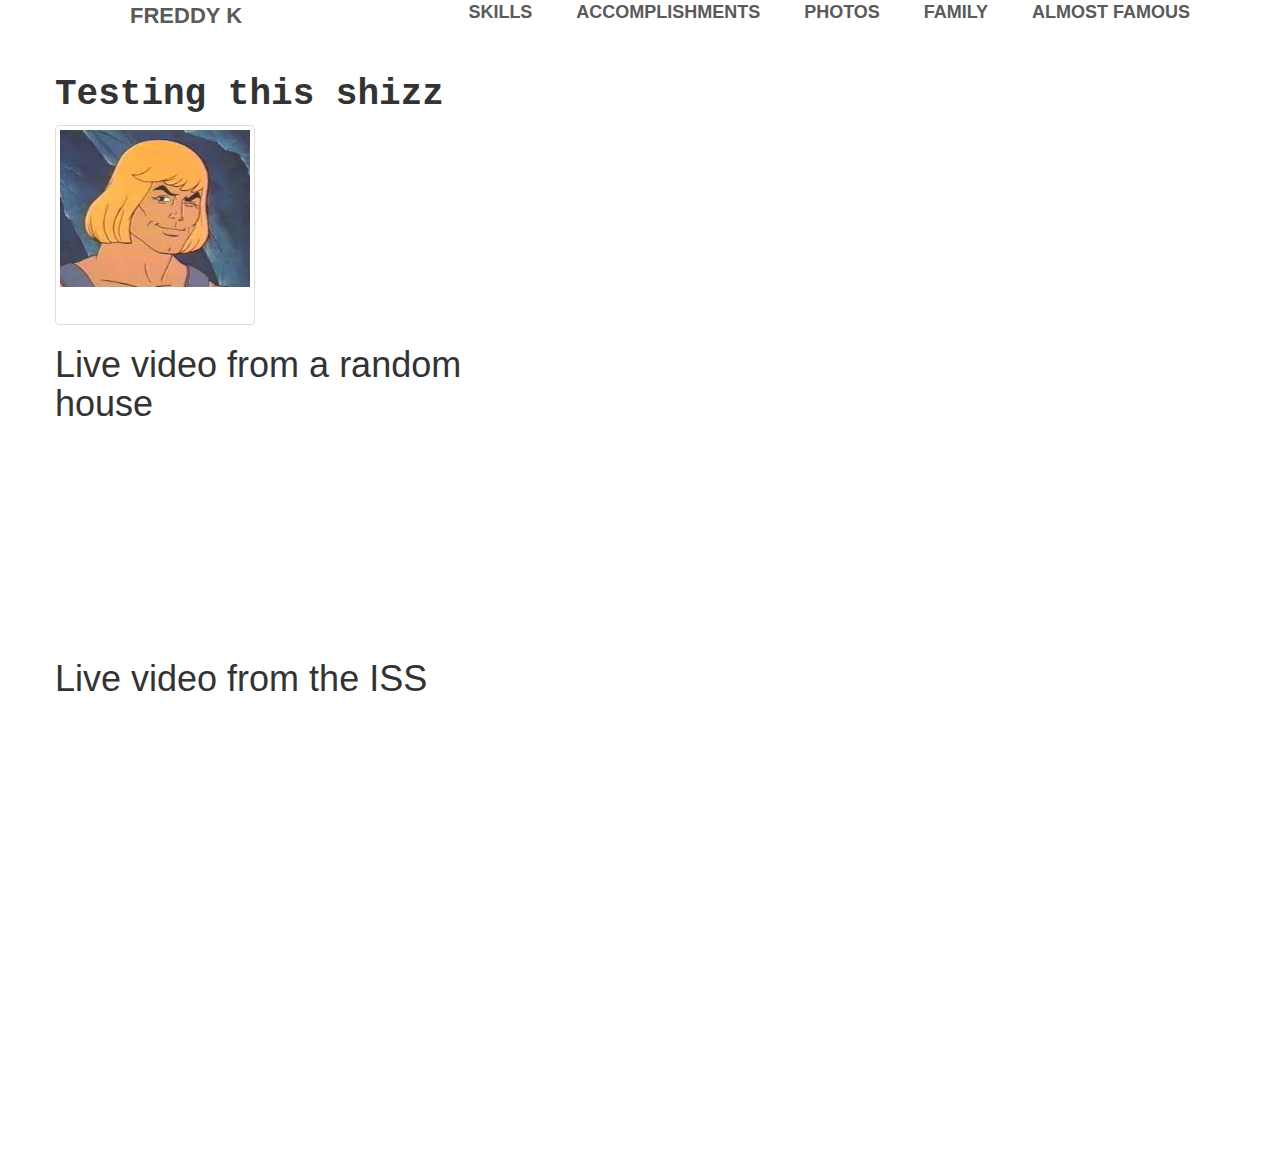
==== test_page.html @ 10f8cf05 "Add paralax scrolling" ====
<!DOCTYPE html>
<html>
  <head>
    <title id="title">It's He-Man!</title>
    <link href="http://s3.amazonaws.com/codecademy-content/courses/ltp/css/shift.css" rel="stylesheet">
    <link rel="stylesheet" href="http://s3.amazonaws.com/codecademy-content/courses/ltp/css/bootstrap.css">
    <link rel="stylesheet" href="http://maxcdn.bootstrapcdn.com/bootstrap/3.3.5/css/bootstrap.min.css">
    <link rel="stylesheet" href="main.css">
    <script src="https://ajax.googleapis.com/ajax/libs/jquery/1.11.3/jquery.min.js"></script>
    <script src="http://maxcdn.bootstrapcdn.com/bootstrap/3.3.5/js/bootstrap.min.js"></script>
    <script src="./javascript/test_page.js"></script>
  </head>
  <body>
    <div class="nav">
      <div class="container">
        <ul class="pull-left">
          <a id="freddy" class="logo" href="index.html" onclick="document.getElementById('freddy').innerHTML = 'EAT SHIT'">Freddy K</a>
        </ul>
        <ul class="pull-right">
          <li><a id="skill" href="#">Skills</a></li>
          <li><a id="accomplish" href="#">Accomplishments</a></li>
          <li><a id="photo" href="#">Photos</a></li>
          <li><a id="family" href="#">Family</a></li>
          <li><a id="famous" href="#">Almost Famous</a></li>
        </ul>
      </div>
    </div>
    
    <div class="col-md-5">
      <ul class="test-list">
        <div class="testing-header">
          <h1 id="wink">Testing this shizz</h1>
        </div>
        <div class="thumbnail">
          <img id="he-man" src="./images/He-Man.jpg" onClick="changeImage(); changeHeader()" data-toggle="tooltip" title="I have the power!" data-placement="bottom">
        </div>
        <h1>Live video from a random house</h1>
        <div class="thumbnail-2">
          <VIDEO width="290" height="200" autoplay="autoplay" loop muted>
            <source src="http://freddykilo.ddns.net:5000" type="video/h264">
          </VIDEO>
        </div>
        <h1>Live video from the ISS</h1>
        <div class="thumbnail-3">
          <iframe width="720" height="428" src="http://www.ustream.tv/embed/9408562?v=3&amp;wmode=direct" scrolling="no" frameborder="0" style="border: 0px none transparent;"></iframe>
        </div>
      </ul>
    </div>
    <script>
    $(document).ready(function(){
        $('[data-toggle="tooltip"]').tooltip();   
    });
    </script>
  </body>
</html>
---- main.css ----
.main {
  margin: auto;
  width: 1520px;
}

.nav {
  height: 55px;
}

.nav a {
  color: #5a5a5a;
  font-size: 18px;
  font-weight: bold;
  padding: 16px 20px;
  text-transform: uppercase;}

.nav li {
  display: inline;
}

.nav .logo {
  font-size: 22px;
  padding: 16px 20px;
}

.jumbotron {
  background-color: #fff;
  height: 400px;
  position: relative;
}

.jumbo-child {
  background-image: url('https://googledrive.com/host/0B7WKevVfCukUcHNvVTNZd3A3V0E/BackgroundPic.jpg');
  background-repeat: no-repeat;
  position: absolute;
  top: 0;
  margin: auto;
  margin-left: 50%;
  left: -760px;
  height: 400px;
  width: 1520px;
}

.jumbotron h1 {
  color: #fff;
  font-size: 64px;
  font-weight: bold;
  font-family: "Arial Black", Gadget, sans-serif;
}

.jumbotron p {
  color: #fff;
  font-size: 48px;
  font-family: Georgia, serif;
  padding: 20px;
}

.jumbotron .container {
  position: relative;
  top: 50px;
}
.projects h2 {
  font-family: Gadget, sans-serif;
  font-weight: bold;
}

.dream {
  position: relative;
  background-color: #f2f2ff;
  padding: 20px;
}

.dream h3 {
  font-size: 20px;
  font-family: "Arial", Gadget, sans-serif;
  font-weight: bold;
}

.dream a {
  color: #00b0ff;
}

.Thumbs h2 {
  font-family: "Arial", Gadget, sans-serif;
  font-weight: bold;
  color: #505050;
}

.Thumbs .container {
  position: relative;
  padding-top: 10px;
  padding-bottom: 10px;
}

.col-md-4 .thumbnail {
  width: 300px;
  height: 270px;
}

.col-md-5 .thumbnail {
  width: 200px;
  height: 200px;
}

.thumbnail-2 {
  background-size: 100%;
}

.thumbnail-3 {
  background-size: 100%;
}

.testing-header h1 {
  font-family: courier;
  font-weight: bold;
}
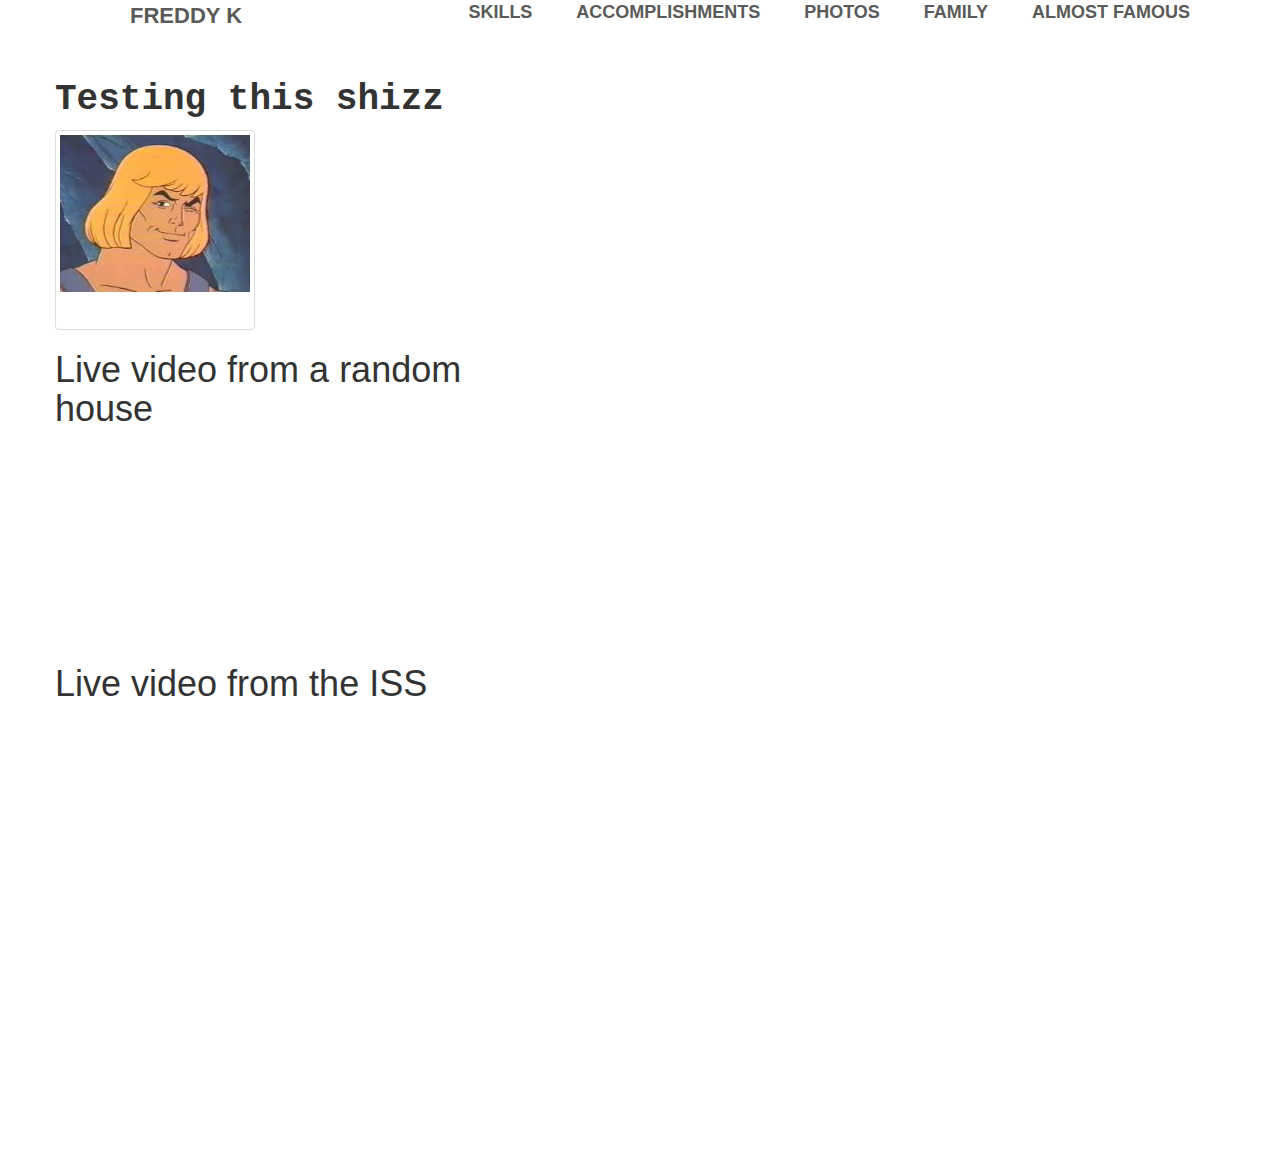
==== commit ae31fdb0: "video" ====
--- a/test_page.html
+++ b/test_page.html
@@ -37,7 +37,7 @@
         <h1>Live video from a random house</h1>
         <div class="thumbnail-2">
           <VIDEO width="290" height="200" autoplay="autoplay" loop muted>
-            <source src="http://freddykilo.ddns.net:5000" type="video/h264">
+            <source src="./images/SampleVideo_720x480_2mb.mp4" type="video/mp4">
           </VIDEO>
         </div>
         <h1>Live video from the ISS</h1>
--- a/main.css
+++ b/main.css
@@ -1,10 +1,14 @@
 .main {
   margin: auto;
-  width: 1520px;
+  width: 1524px;
 }
 
 .nav {
-  height: 55px;
+  background-color: white;
+  height: 60px;
+  position: relative;
+  top: 0px;
+  z-index: 1;
 }
 
 .nav a {
@@ -12,7 +16,8 @@
   font-size: 18px;
   font-weight: bold;
   padding: 16px 20px;
-  text-transform: uppercase;}
+  text-transform: uppercase;
+}
 
 .nav li {
   display: inline;
@@ -25,19 +30,19 @@
 
 .jumbotron {
   background-color: #fff;
-  height: 400px;
+  height: 450px;
   position: relative;
 }
 
 .jumbo-child {
   background-image: url('https://googledrive.com/host/0B7WKevVfCukUcHNvVTNZd3A3V0E/BackgroundPic.jpg');
   background-repeat: no-repeat;
-  position: absolute;
-  top: 0;
+  position: fixed;
+  top: 0px;
   margin: auto;
   margin-left: 50%;
   left: -760px;
-  height: 400px;
+  height: 550px;
   width: 1520px;
 }
 
@@ -46,12 +51,14 @@
   font-size: 64px;
   font-weight: bold;
   font-family: "Arial Black", Gadget, sans-serif;
+  text-shadow: 0px 0px 5px #555;
 }
 
 .jumbotron p {
   color: #fff;
   font-size: 48px;
   font-family: Georgia, serif;
+  text-shadow: 1px 1px 2px #555;
   padding: 20px;
 }
 
@@ -59,9 +66,22 @@
   position: relative;
   top: 50px;
 }
+
+.projectsThumbs {
+  position: relative;
+  background-color: white;
+  z-index: 0
+}
+
 .projects h2 {
+  position: relative;
+  font-weight: bold;
   font-family: Gadget, sans-serif;
-  font-weight: bold;
+}
+
+.projects h4 {
+  position: relative;
+  font-family: Gadget, sans-serif;
 }
 
 .dream {
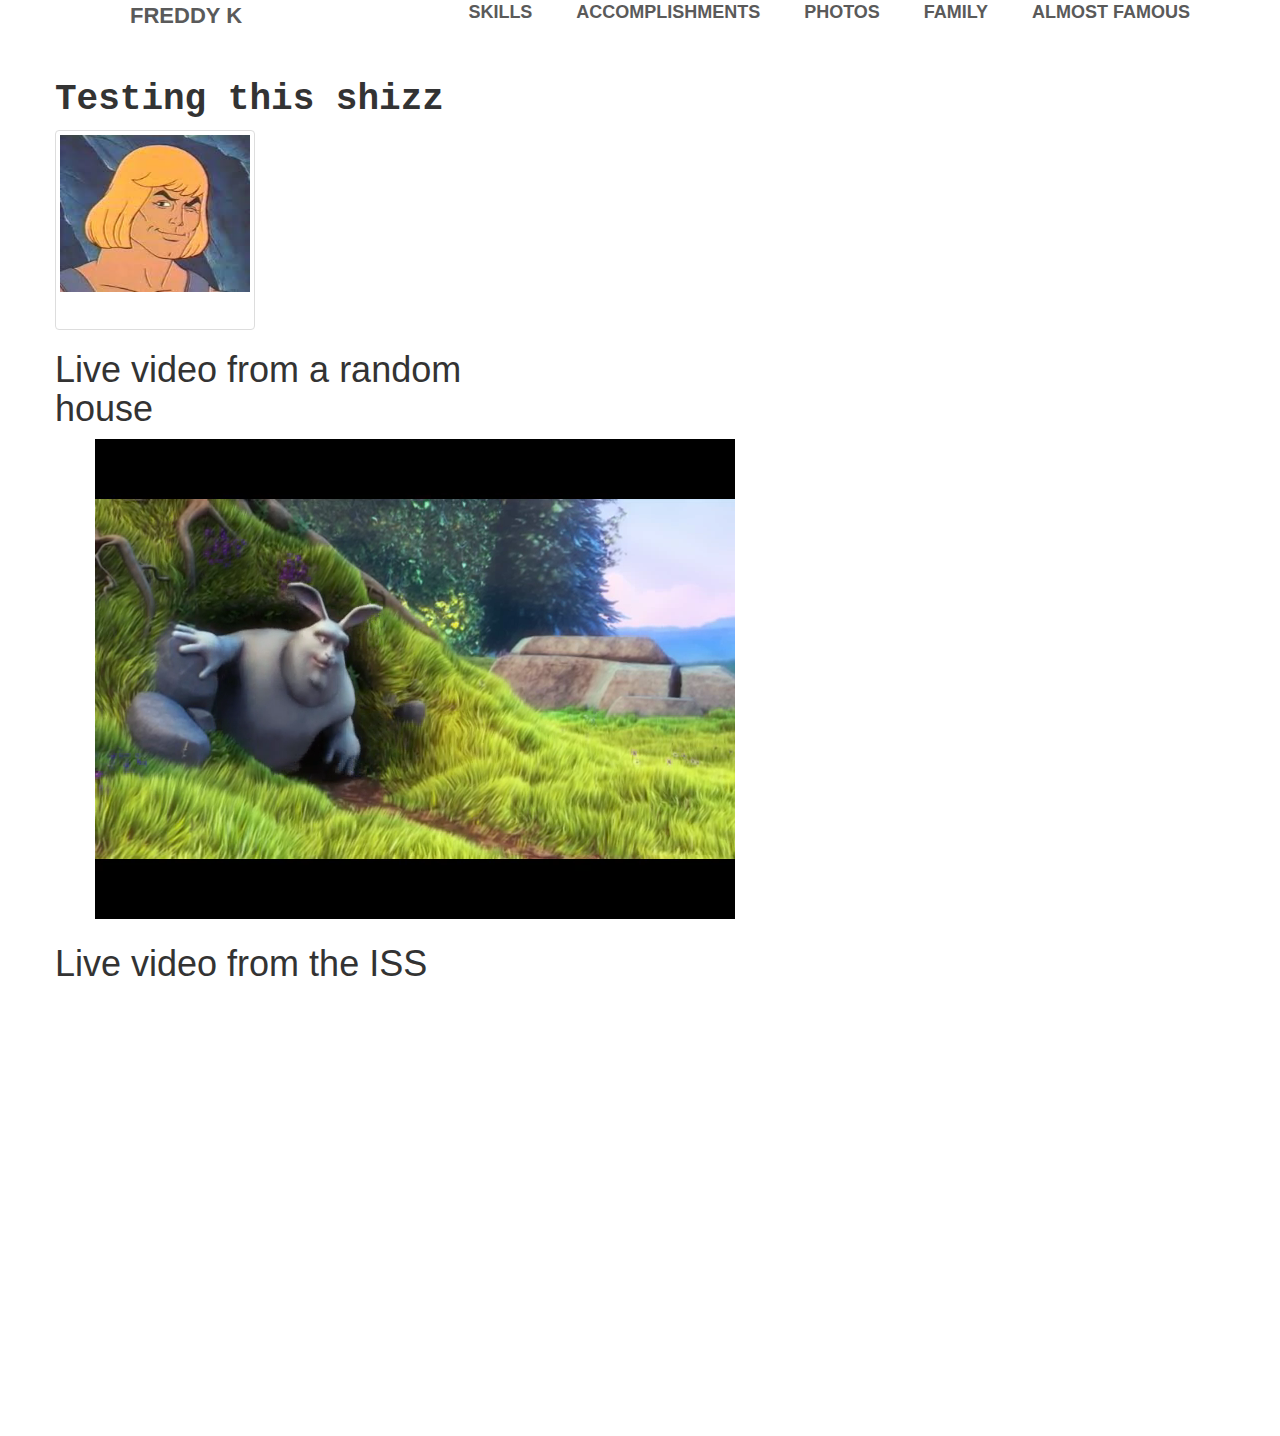
==== commit b663780b: "resize video" ====
--- a/test_page.html
+++ b/test_page.html
@@ -36,7 +36,7 @@
         </div>
         <h1>Live video from a random house</h1>
         <div class="thumbnail-2">
-          <VIDEO width="290" height="200" autoplay="autoplay" loop muted>
+          <VIDEO width="720" height="480" autoplay="autoplay" loop muted>
             <source src="./images/SampleVideo_720x480_2mb.mp4" type="video/mp4">
           </VIDEO>
         </div>
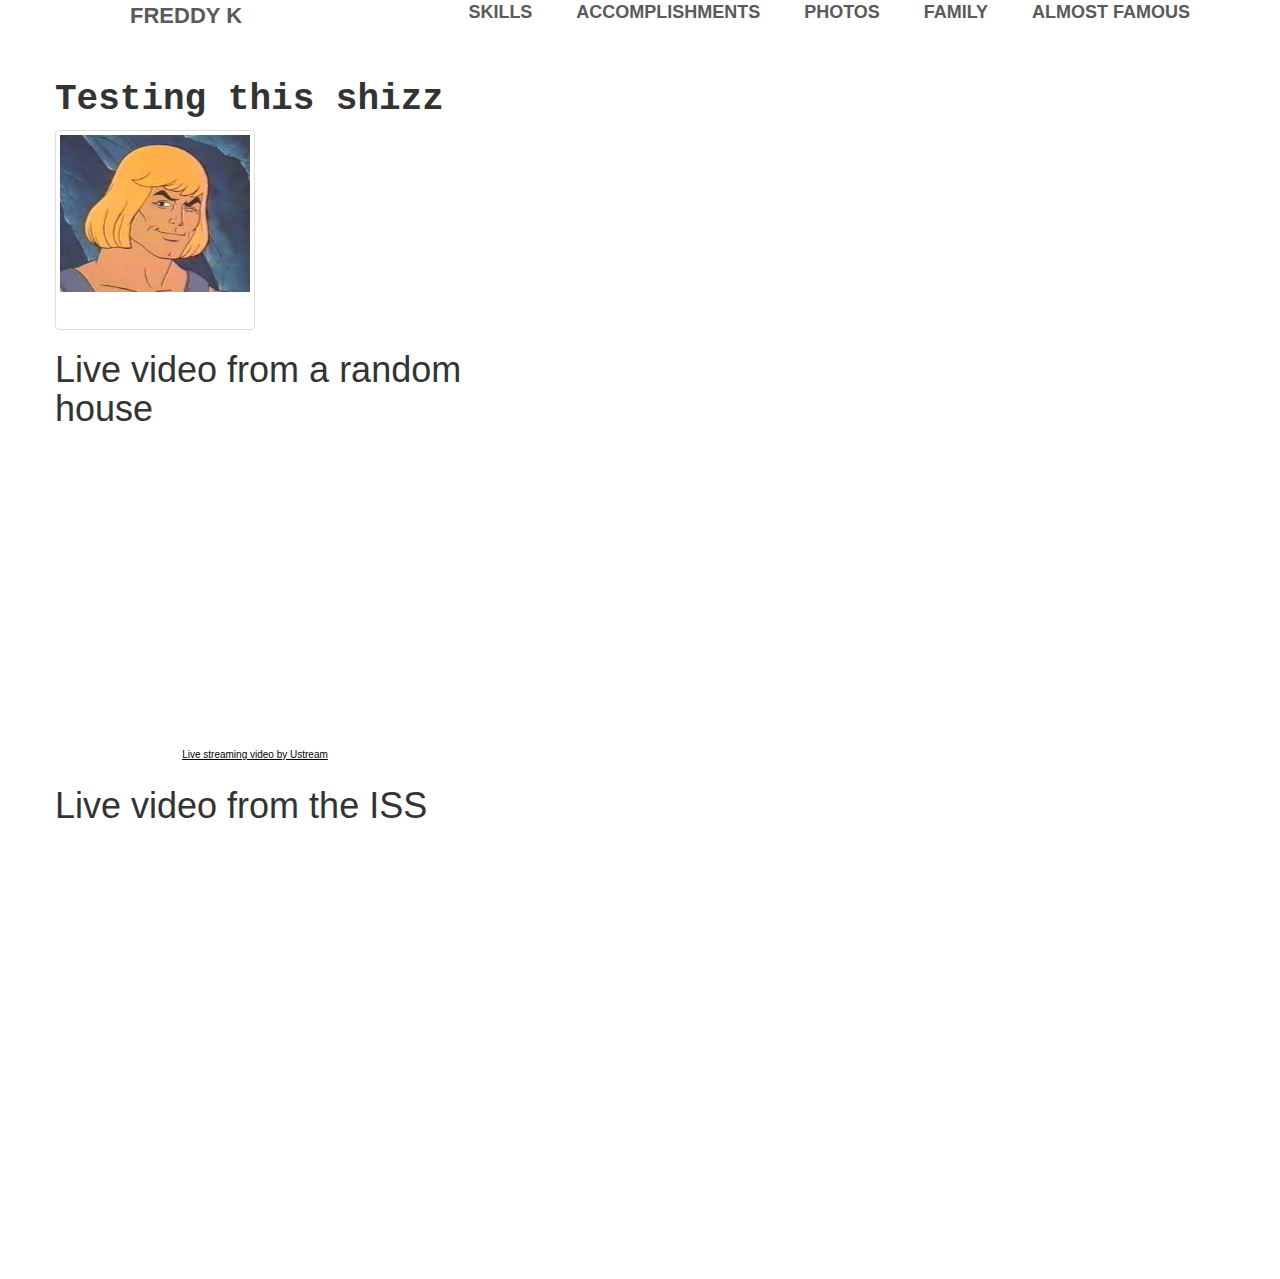
==== commit 8ab9eeeb: "home video" ====
--- a/test_page.html
+++ b/test_page.html
@@ -36,9 +36,7 @@
         </div>
         <h1>Live video from a random house</h1>
         <div class="thumbnail-2">
-          <VIDEO width="720" height="480" autoplay="autoplay" loop muted>
-            <source src="./images/SampleVideo_720x480_2mb.mp4" type="video/mp4">
-          </VIDEO>
+          <iframe src="http://www.ustream.tv/embed/21159669?html5ui=1" style="border: 0 none transparent;"  webkitallowfullscreen allowfullscreen frameborder="no" width="480" height="302"></iframe><br /><a href="http://www.ustream.tv/" style="padding: 2px 0px 4px; width: 400px; background: #ffffff; display: block; color: #000000; font-weight: normal; font-size: 10px; text-decoration: underline; text-align: center;" target="_blank">Live streaming video by Ustream</a>
         </div>
         <h1>Live video from the ISS</h1>
         <div class="thumbnail-3">
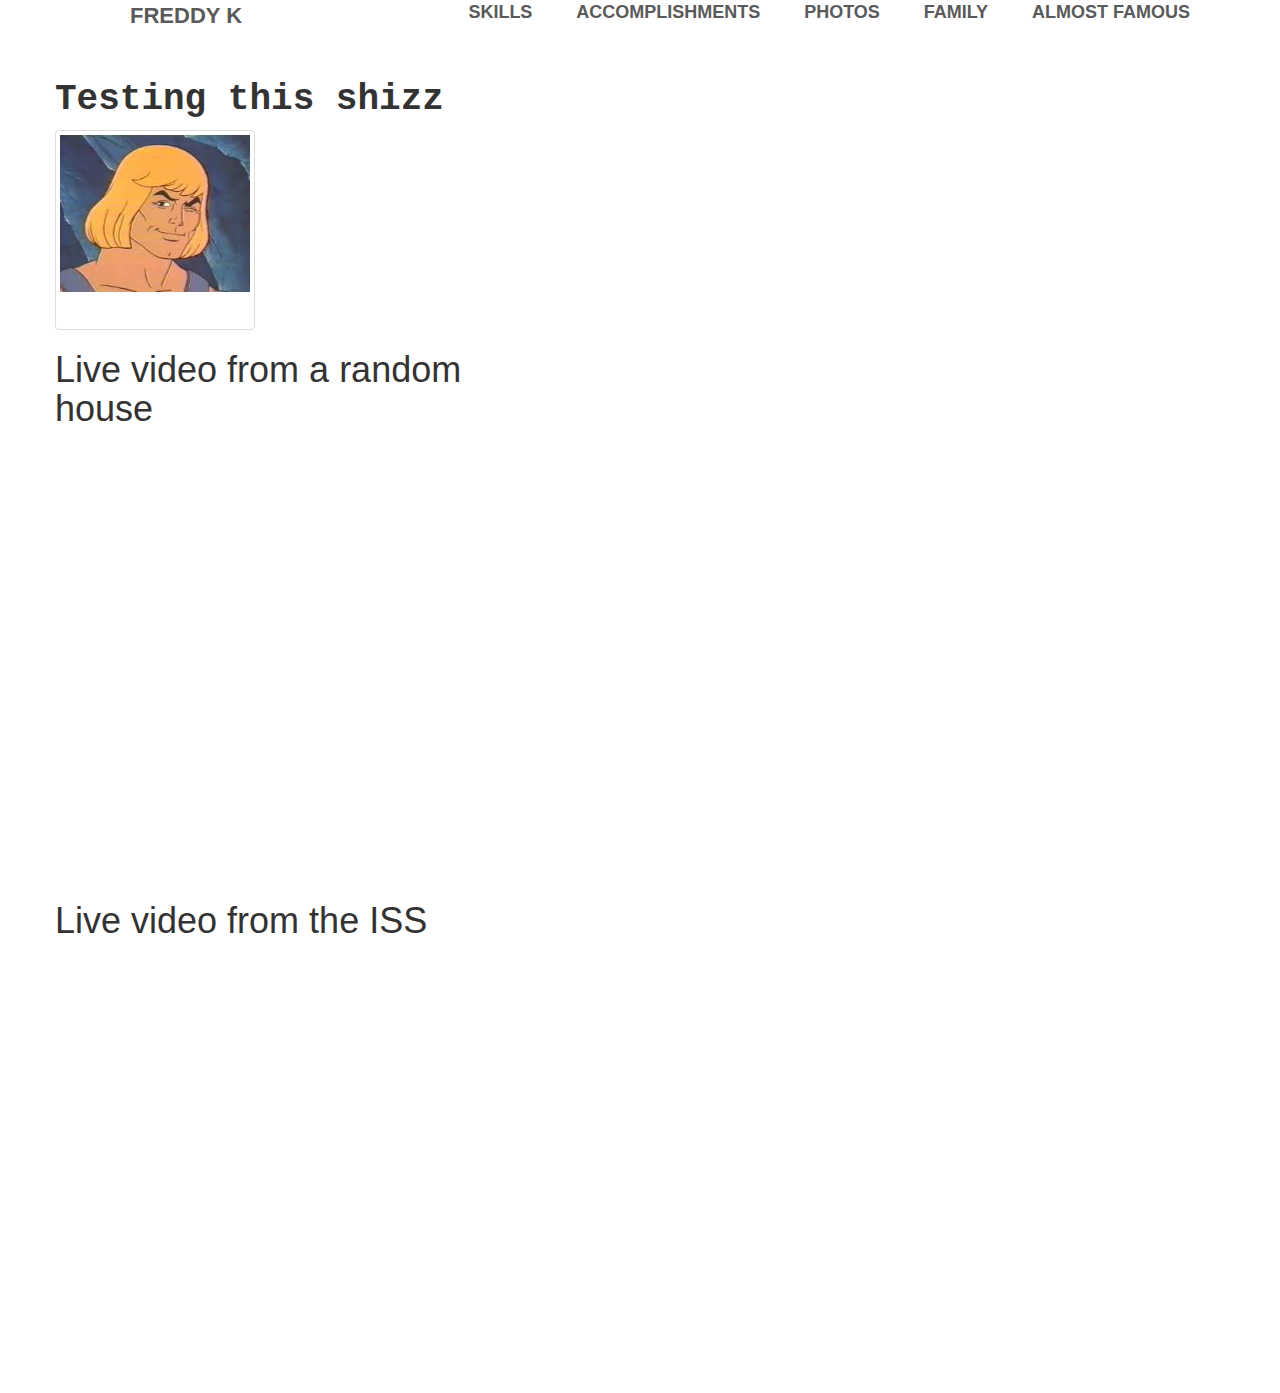
==== commit 541e0519: "Enlarge ustream plugin" ====
--- a/test_page.html
+++ b/test_page.html
@@ -36,7 +36,7 @@
         </div>
         <h1>Live video from a random house</h1>
         <div class="thumbnail-2">
-          <iframe src="http://www.ustream.tv/embed/21159669?html5ui=1" style="border: 0 none transparent;"  webkitallowfullscreen allowfullscreen frameborder="no" width="480" height="302"></iframe><br /><a href="http://www.ustream.tv/" style="padding: 2px 0px 4px; width: 400px; background: #ffffff; display: block; color: #000000; font-weight: normal; font-size: 10px; text-decoration: underline; text-align: center;" target="_blank">Live streaming video by Ustream</a>
+          <iframe src="http://www.ustream.tv/embed/21159669?html5ui=1" style="border: 0 none transparent;"  webkitallowfullscreen allowfullscreen frameborder="no" width="720" height="437"></iframe>
         </div>
         <h1>Live video from the ISS</h1>
         <div class="thumbnail-3">
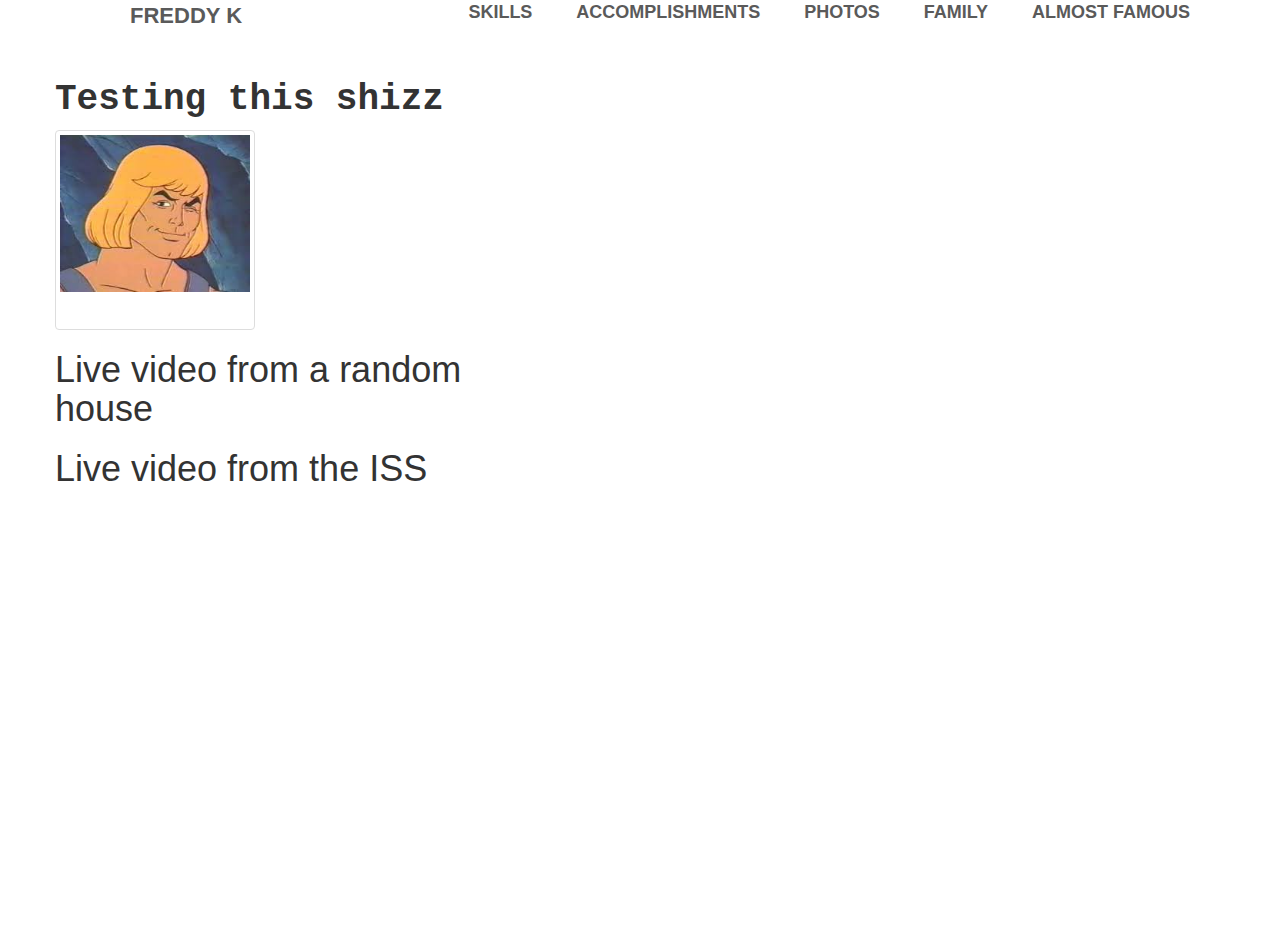
==== commit 0f934284: "Add hdwplayer" ====
--- a/test_page.html
+++ b/test_page.html
@@ -9,6 +9,7 @@
     <script src="https://ajax.googleapis.com/ajax/libs/jquery/1.11.3/jquery.min.js"></script>
     <script src="http://maxcdn.bootstrapcdn.com/bootstrap/3.3.5/js/bootstrap.min.js"></script>
     <script src="./javascript/test_page.js"></script>
+    <script src="./player/js/hdwplayer.js"></script>
   </head>
   <body>
     <div class="nav">
@@ -36,7 +37,22 @@
         </div>
         <h1>Live video from a random house</h1>
         <div class="thumbnail-2">
-          <iframe src="http://www.ustream.tv/embed/21159669?html5ui=1" style="border: 0 none transparent;"  webkitallowfullscreen allowfullscreen frameborder="no" width="720" height="437"></iframe>
+          <div id="player"></div>
+    <script type="text/javascript">
+      hdwplayer({ 
+        id        : 'player',
+        swf       : './player/player.swf',
+        width     : '640',
+        height    : '334',
+        type      : 'rtmp',
+        streamer  : 'rtmp://192.168.0.16/live',
+        video     : 'home',
+        autoStart : 'true',
+        controlBar: 'true'
+        });
+    </script>
+          <!-- <VIDEO width="720" height="437" autoplay="autoplay" loop muted><source src="http://www.ustream.tv/embed/21159669?html5ui=1" type="video/mp4"></VIDEO> -->
+          <!-- <iframe src="http://www.ustream.tv/embed/21159669?html5ui=1" style="border: 0 none transparent;"  webkitallowfullscreen allowfullscreen frameborder="no" width="720" height="437"></iframe> -->
         </div>
         <h1>Live video from the ISS</h1>
         <div class="thumbnail-3">
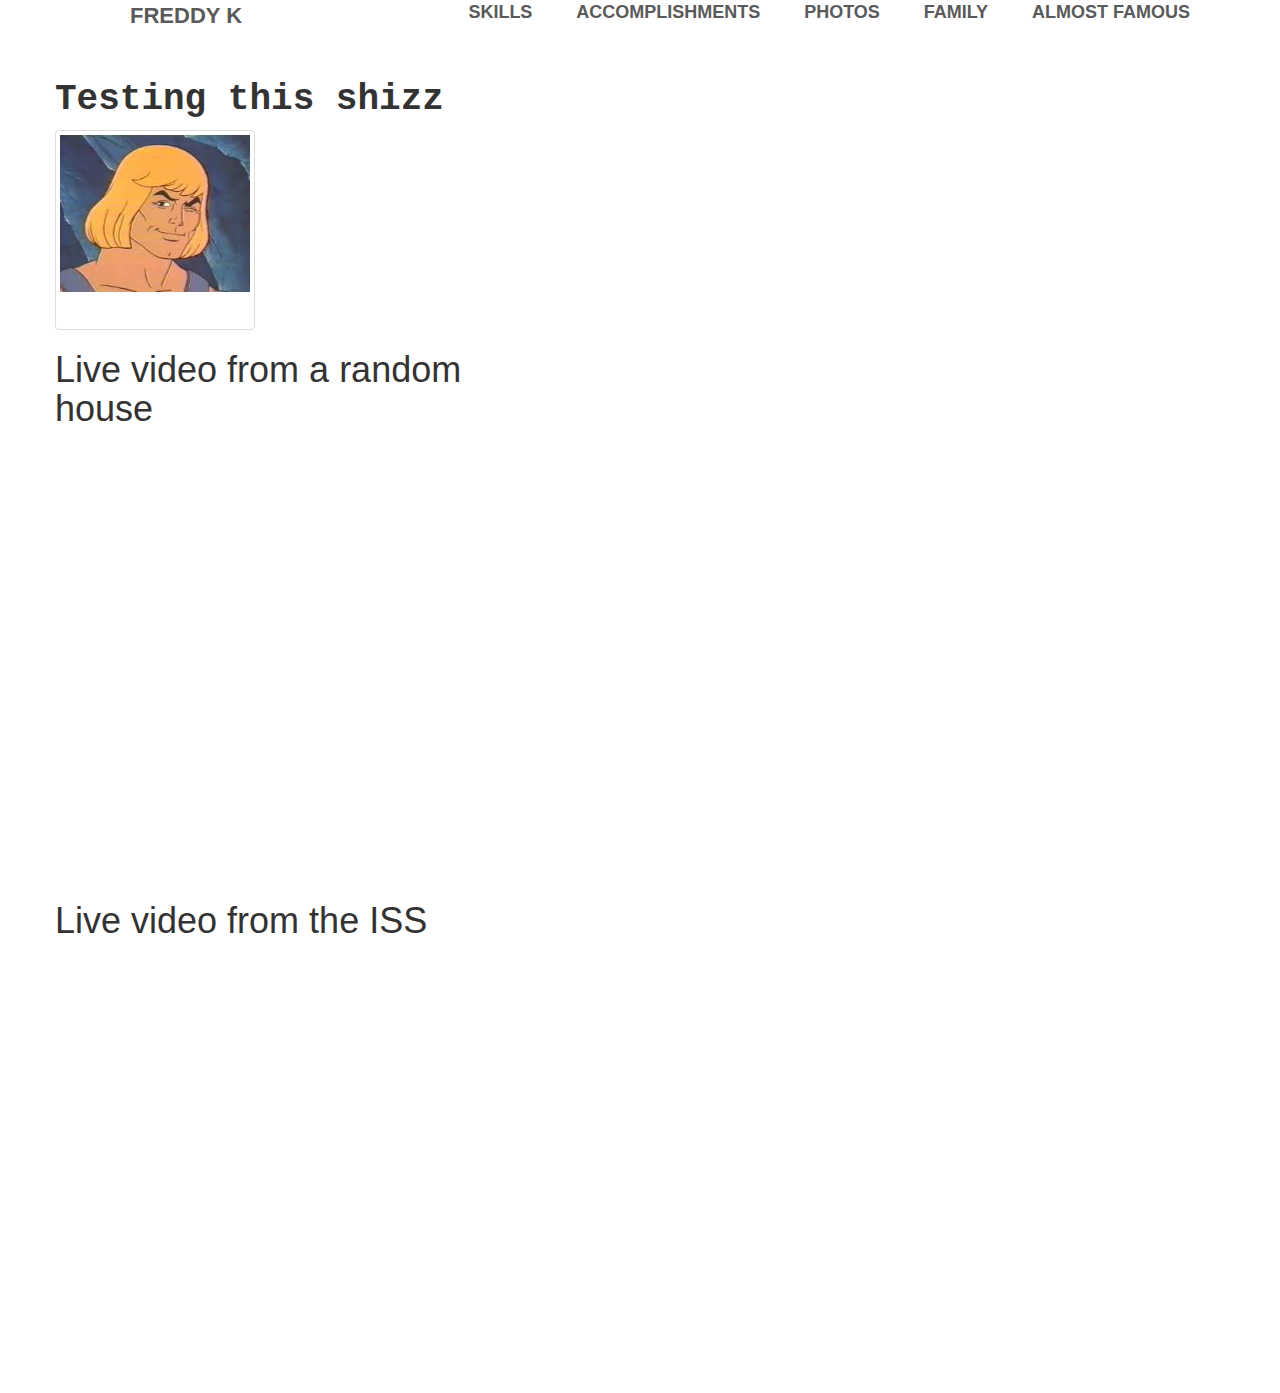
==== commit fa875147: "revert back to ustream" ====
--- a/test_page.html
+++ b/test_page.html
@@ -9,7 +9,6 @@
     <script src="https://ajax.googleapis.com/ajax/libs/jquery/1.11.3/jquery.min.js"></script>
     <script src="http://maxcdn.bootstrapcdn.com/bootstrap/3.3.5/js/bootstrap.min.js"></script>
     <script src="./javascript/test_page.js"></script>
-    <script src="./player/js/hdwplayer.js"></script>
   </head>
   <body>
     <div class="nav">
@@ -37,22 +36,7 @@
         </div>
         <h1>Live video from a random house</h1>
         <div class="thumbnail-2">
-          <div id="player"></div>
-    <script type="text/javascript">
-      hdwplayer({ 
-        id        : 'player',
-        swf       : './player/player.swf',
-        width     : '640',
-        height    : '334',
-        type      : 'rtmp',
-        streamer  : 'rtmp://192.168.0.16/live',
-        video     : 'home',
-        autoStart : 'true',
-        controlBar: 'true'
-        });
-    </script>
-          <!-- <VIDEO width="720" height="437" autoplay="autoplay" loop muted><source src="http://www.ustream.tv/embed/21159669?html5ui=1" type="video/mp4"></VIDEO> -->
-          <!-- <iframe src="http://www.ustream.tv/embed/21159669?html5ui=1" style="border: 0 none transparent;"  webkitallowfullscreen allowfullscreen frameborder="no" width="720" height="437"></iframe> -->
+          <iframe src="http://www.ustream.tv/embed/21159669?html5ui=1&showtitle=false&amp;autoplay=true&controls=false" style="border: 0 none transparent;"  webkitallowfullscreen allowfullscreen frameborder="no" width="720" height="437"></iframe>
         </div>
         <h1>Live video from the ISS</h1>
         <div class="thumbnail-3">
